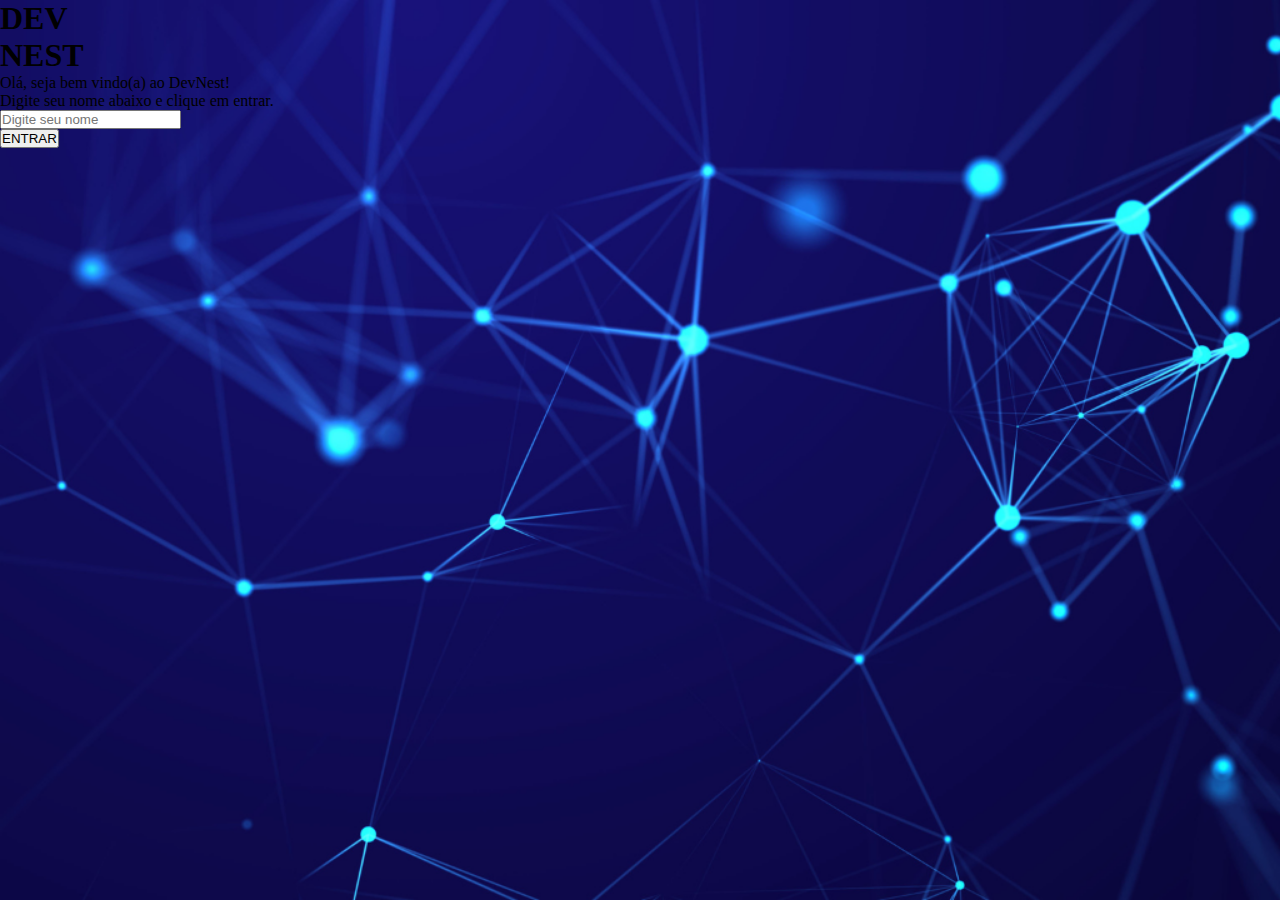
==== index.html @ 660ad91c "escopo inicial login" ====
<!DOCTYPE html>
<html lang="pt-br">
<head>
    <meta charset="UTF-8">
    <meta name="viewport" content="width=device-width, initial-scale=1.0">
    <title>DevNest - Login</title>
    <link rel="shortcut icon" href="imagens/favicon.ico" type="image/x-icon">
    <link rel="stylesheet" href="estilos/acesso.css">
    <link rel="stylesheet" href="estilos/acesso002.css">
</head>
<body>

    <!--CONTAINER PRINCIPAL-->
    <div class="container" id="icontainer">

        <!--TÍTULOS-->
        <div class="titulos">
            <h1 id="titulo01">DEV</h1>
            <h1 id="titulo02">NEST</h1>
        </div>

        <!--SAUDAÇÃO-->
        <div class="saudacao">
            <p>Olá, seja bem vindo&#40;a&#41; ao DevNest!</p>
            <p>Digite seu nome abaixo e clique em entrar.</p>
        </div>

        <!--DADOS DO USUÁRIO-->
        <form action="" method="post" name="acesso" id="iacesso" autocomplete="on">

            <input type="text" name="nome" id="inome" placeholder="Digite seu nome" pattern="[A-Za-z]+" oninput="this.value = this.value.replace(/[^A-Za-z]/g, '');" required>

            <!--Aqui haverá um input para validar login-->

        </form>

        <!--BOTÃO ENTRAR-->
        <button id="btnEntrar" onclick="verificarAcesso()">ENTRAR</button>

    </div>

    <!--FUNÇÕES JAVA SCRIPT-->
    <script>

        // VERIFICANDO SE O ACESSO FOI PREENCHIDO
        function verificarAcesso() {
            const nomeInput = document.getElementById('inome');

            if (nomeInput.value.trim() !== '') {
                window.location.href = 'home.html';
                
            } else {
                alert('Acesso negado! Preencha seus dados e tente novamente.');
            }
        }
    </script>
</body>
</html>
---- estilos/acesso.css ----
@charset "UTF-8";

/*VERSÃO MOBILE*/

@media screen and (max-width: 768px) {
    * {
        margin: 0px;
        padding: 0px;
    }

    html, body {
        height: 100vh;
        width: 100vw;
        background-image: url(../imagens/wallpaper-fundo001.png);
        background-size: cover;
        background-repeat: no-repeat;
    }
}
---- estilos/acesso002.css ----
@charset "UTF-8";

/*VERSÃO DESKTOP*/

@media screen and (min-width: 769px) {
    * {
        margin: 0px;
        padding: 0px;
    }

    html, body {
        height: 100vh;
        width: 100vw;
        background-image: url(../imagens/wallpaper-fundo001.png);
        background-size: cover;
        background-repeat: no-repeat;
    }
}
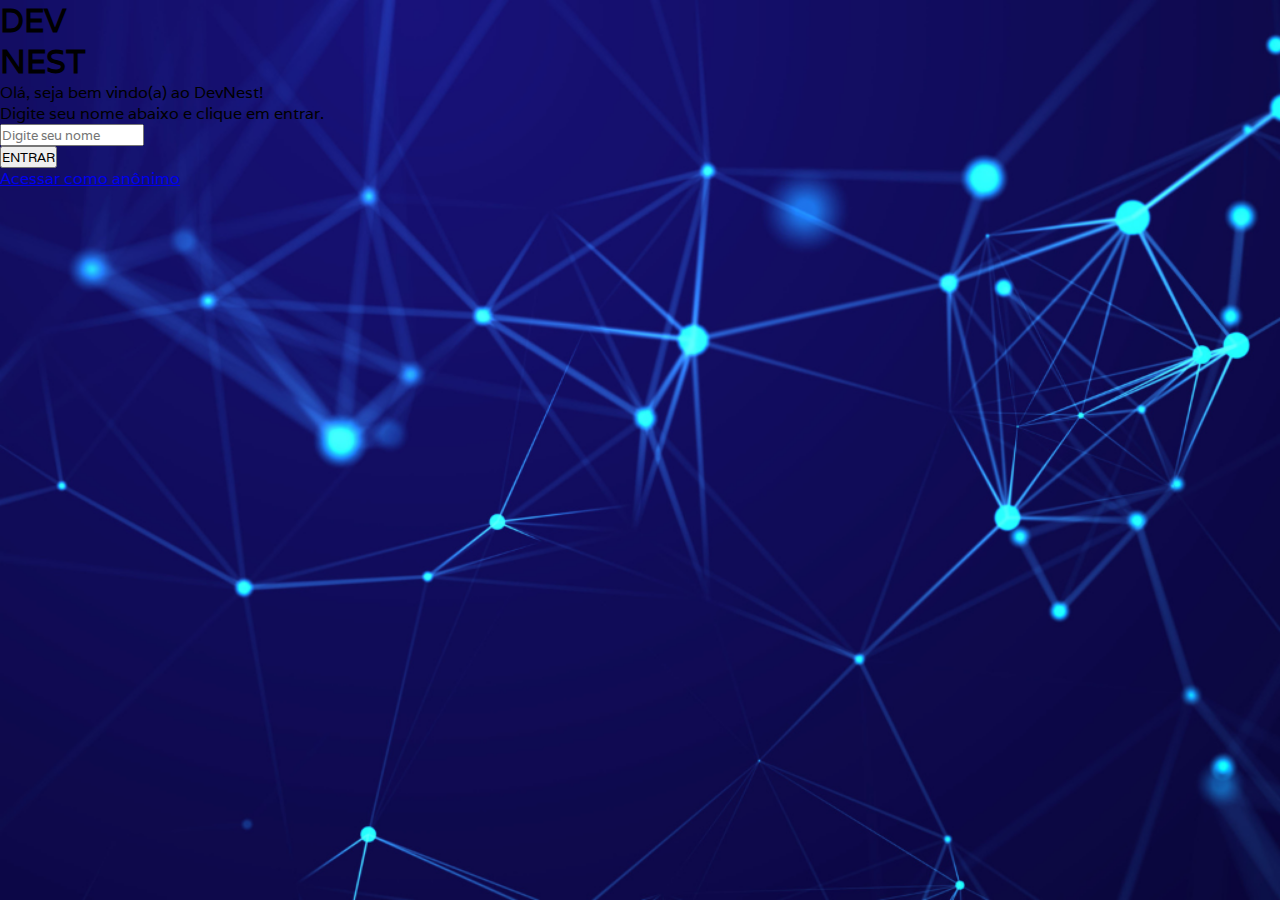
==== commit 35f6106c: "tela de login finalizada" ====
--- a/index.html
+++ b/index.html
@@ -28,7 +28,7 @@
         <!--DADOS DO USUÁRIO-->
         <form action="" method="post" name="acesso" id="iacesso" autocomplete="on">
 
-            <input type="text" name="nome" id="inome" placeholder="Digite seu nome" pattern="[A-Za-z]+" oninput="this.value = this.value.replace(/[^A-Za-z]/g, '');" required>
+            <input type="text" name="nome" id="inome" placeholder="Digite seu nome" pattern="[A-Za-z\s]+" oninput="this.value = this.value.replace(/[^A-Za-z\s]/g, '');" required>
 
             <!--Aqui haverá um input para validar login-->
 
@@ -36,6 +36,10 @@
 
         <!--BOTÃO ENTRAR-->
         <button id="btnEntrar" onclick="verificarAcesso()">ENTRAR</button>
+
+        <div id="containerAnonimo">
+            <a id="acessAnonimo" href="home.html">Acessar como anônimo</a>
+        </div>
 
     </div>
 
--- a/estilos/acesso.css
+++ b/estilos/acesso.css
@@ -2,17 +2,159 @@
 
 /*VERSÃO MOBILE*/
 
+/*CONFIGURAÇÃO GERAL*/
+
+@import url('https://fonts.googleapis.com/css2?family=Varela&display=swap');
+
+:root {
+    --fontepadrao: "Varela", sans-serif;
+    --corpadrao001: #1B2CC1;
+    --corpadrao002: #058ED9;
+    --corpadrao003: #00A7E1;
+    --corpadrao004: #34E5FF;
+    --corpadrao005: #FFFFFF;
+    --corpadrao006: #222222;
+    --box-shado001: 0px 0px 20px rgba(0, 0, 0, 0.60);
+}
+
+* {
+    margin: 0px;
+    padding: 0px;
+    font-family: var(--fontepadrao);
+}
+
+/*BACKGROUND*/
+
+html, body {
+    height: 100vh;
+    width: 100vw;
+    background-image: url(../imagens/wallpaper-fundo001.png);
+    background-size: cover;
+    background-repeat: no-repeat;
+}
+
+/*CONFIGURAÇÃO ESPECÍFICA MOBILE*/
+
 @media screen and (max-width: 768px) {
-    * {
-        margin: 0px;
-        padding: 0px;
+
+    div.container {
+        width: 90vw;
+        height: 70vh;
+        padding: 15px;
+        display: flex;
+        flex-flow: column wrap;
+        justify-content: space-evenly;
+        align-items: stretch;
+        position: absolute;
+        top: 50%;
+        left: 50%;
+        transform: translate(-50%, -50%);
+
+        color: var(--corpadrao005);
+        background-color: rgba(0, 0, 0, 0.5);
+        backdrop-filter: blur(10px);
+        border-radius: 10px;
+        box-shadow: var(--box-shado001)
     }
 
-    html, body {
-        height: 100vh;
-        width: 100vw;
-        background-image: url(../imagens/wallpaper-fundo001.png);
-        background-size: cover;
-        background-repeat: no-repeat;
+    div.titulos {
+        text-align: center;
+        font-weight: bolder;
+    }
+
+    #titulo01 {
+        padding-right: 57px;
+        font-size: 2em;
+        text-shadow: var(--box-shado001);
+    }
+
+    #titulo02 {
+        text-align: center;
+        font-size: 3em;
+        color: var(--corpadrao002);
+        text-shadow: var(--box-shado001);
+    }
+
+    div.saudacao {
+        text-align: left;
+        font-size: 1em;
+    }
+
+    form {
+        display: flex;
+        justify-content: center;
+    }
+
+    input#inome {
+        width: 100%;
+        height: 40px;
+        padding: 10px;
+        outline: none;
+        border: none;
+        border-radius: 10px;
+        font-size: 1em;
+        box-shadow: var(--box-shado001);
+        background-color: var(--corpadrao006);
+        color: white;
+    }
+
+    input#inome:focus {
+        background-color: white;
+        color: black;
+        transition: 0.4s;
+    }
+
+    #btnEntrar {
+        width: 100%;
+        height: 56px;
+        padding: 10px;
+        outline: none;
+        border: none;
+        border-radius: 10px;
+        box-shadow: var(--box-shado001);
+        font-size: 1.1em;    
+        background-color: var(--corpadrao001);
+        color: white;
+        cursor: pointer;
+    }
+
+    #btnEntrar:hover {
+        background-color: var(--corpadrao002);
+        transition: 0.4s;
+    }
+
+    #btnEntrar:active {
+        background-color: var(--corpadrao006);
+        color: white;
+        transition: 0.1s;
+    }
+
+    div#containerAnonimo {
+        height: 0px;
+        display: flex;
+        justify-content: center;
+        align-items: center;
+    }
+
+    #acessAnonimo {
+        width: 50%;
+        color: var(--corpadrao005);
+        text-align: center;
+        text-decoration: none;
+        border: 1px solid var(--corpadrao001);
+        border-radius: 10px;
+        box-shadow: var(--box-shado001);
+    }
+
+    #acessAnonimo:hover {
+        background-color: var(--corpadrao001);
+        color: white;
+        transition: 0.4s;
+    }
+
+    #acessAnonimo:active {
+        background-color: var(--corpadrao006);
+        color: white;
+        transition: 0.1s;
     }
 }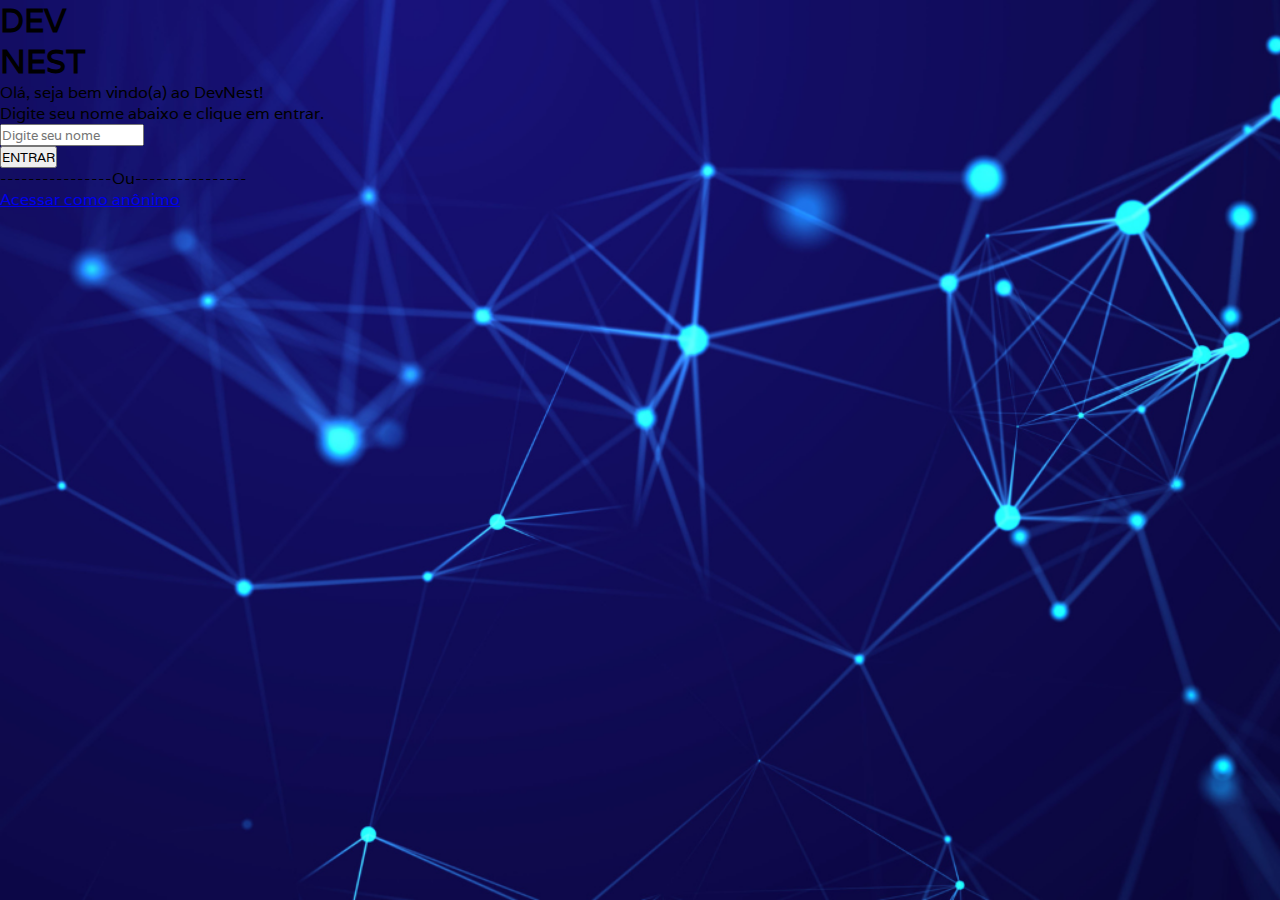
==== commit 9f249b07: "ajuste" ====
--- a/index.html
+++ b/index.html
@@ -37,10 +37,20 @@
         <!--BOTÃO ENTRAR-->
         <button id="btnEntrar" onclick="verificarAcesso()">ENTRAR</button>
 
+        <div id="iou">
+            <p>----------------Ou----------------</p>
+        </div>
+
+        <!--ACESSO ANÔNIMO-->
         <div id="containerAnonimo">
             <a id="acessAnonimo" href="home.html">Acessar como anônimo</a>
         </div>
-
+        <!--ACESSO ANÔNIMO-->
+        <!--
+        <div id="containerAnonimo">
+            <a id="acessAnonimo" href="home.html">Acessar como anônimo</a>
+        </div>
+        -->
     </div>
 
     <!--FUNÇÕES JAVA SCRIPT-->
--- a/estilos/acesso.css
+++ b/estilos/acesso.css
@@ -104,6 +104,41 @@
         transition: 0.4s;
     }
 
+    #iou {
+        font-size: 1em;
+        text-align: center;
+    }
+
+    div#containerAnonimo {
+        height: 0px;
+        margin-bottom: 10px;
+        display: flex;
+        justify-content: center;
+        align-items: center;
+    }
+
+    #acessAnonimo {
+        width: 50%;
+        color: var(--corpadrao005);
+        text-align: center;
+        text-decoration: none;
+        border: 1px solid var(--corpadrao001);
+        border-radius: 10px;
+        box-shadow: var(--box-shado001);
+    }
+
+    #acessAnonimo:hover {
+        background-color: var(--corpadrao001);
+        color: white;
+        transition: 0.4s;
+    }
+
+    #acessAnonimo:active {
+        background-color: var(--corpadrao006);
+        color: white;
+        transition: 0.1s;
+    }
+
     #btnEntrar {
         width: 100%;
         height: 56px;
@@ -129,6 +164,7 @@
         transition: 0.1s;
     }
 
+    /*
     div#containerAnonimo {
         height: 0px;
         display: flex;
@@ -157,4 +193,5 @@
         color: white;
         transition: 0.1s;
     }
+    */
 }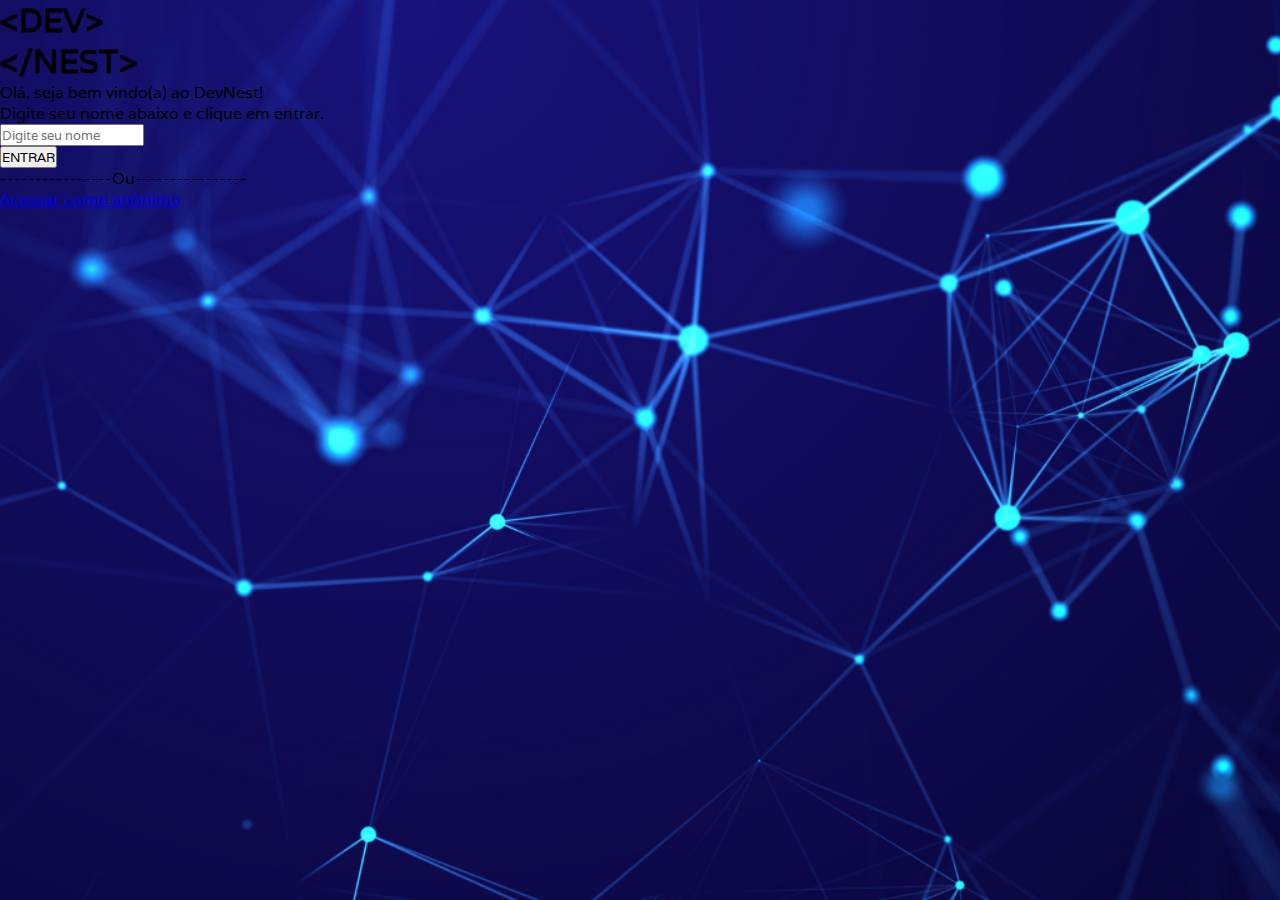
==== commit faf387ae: "ajuste de logo" ====
--- a/index.html
+++ b/index.html
@@ -15,8 +15,8 @@
 
         <!--TÍTULOS-->
         <div class="titulos">
-            <h1 id="titulo01">DEV</h1>
-            <h1 id="titulo02">NEST</h1>
+            <h1 id="titulo01">&lt;DEV&gt;</h1>
+            <h1 id="titulo02">&lt;/NEST&gt;</h1>
         </div>
 
         <!--SAUDAÇÃO-->
--- a/estilos/acesso.css
+++ b/estilos/acesso.css
@@ -111,6 +111,7 @@
 
     div#containerAnonimo {
         height: 0px;
+        margin-top: 10px;
         margin-bottom: 10px;
         display: flex;
         justify-content: center;
@@ -118,7 +119,7 @@
     }
 
     #acessAnonimo {
-        width: 50%;
+        width: 200px;
         color: var(--corpadrao005);
         text-align: center;
         text-decoration: none;
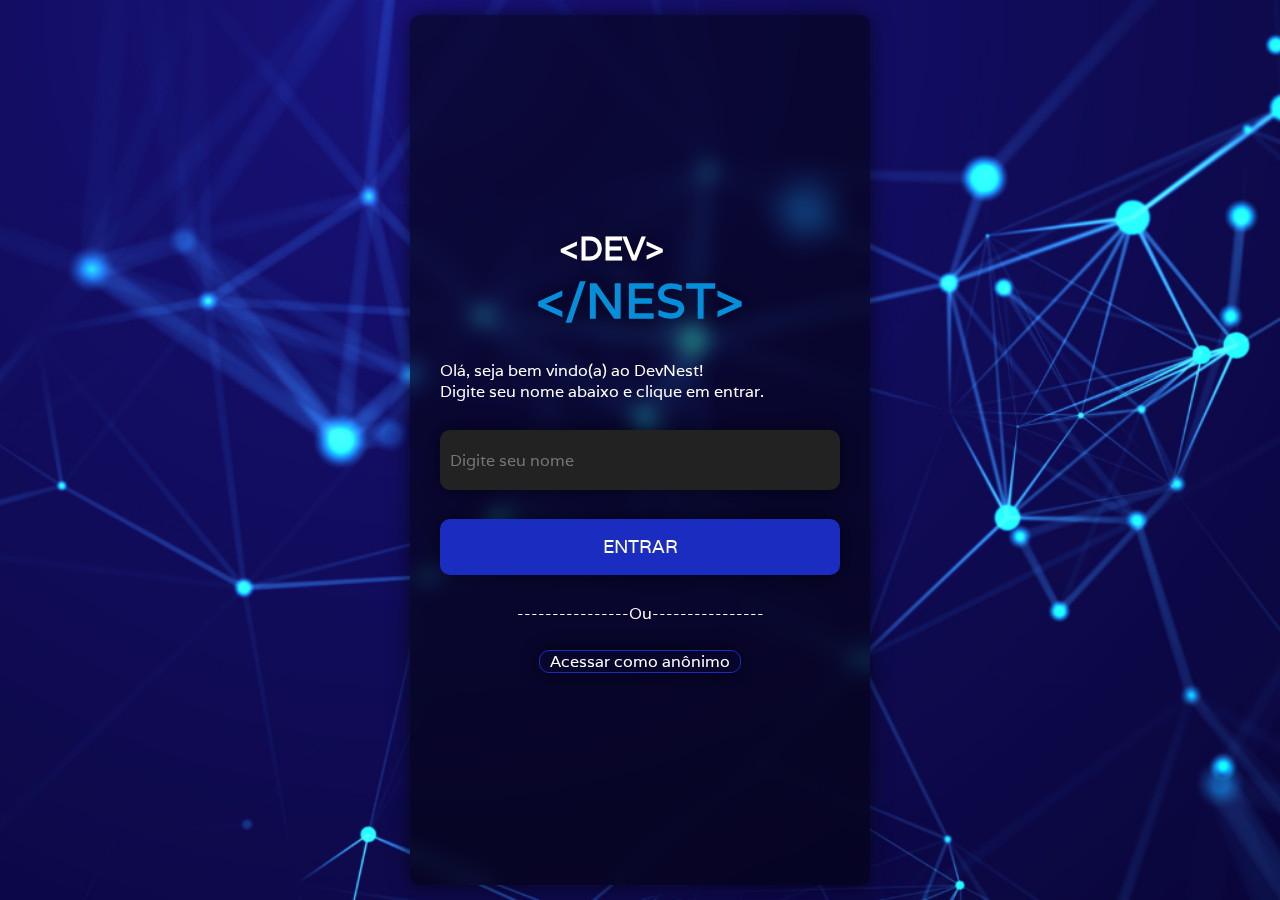
==== commit 7bd5a5ea: "tela inicial completa (todos os dispositivos)" ====
--- a/index.html
+++ b/index.html
@@ -13,44 +13,36 @@
     <!--CONTAINER PRINCIPAL-->
     <div class="container" id="icontainer">
 
-        <!--TÍTULOS-->
-        <div class="titulos">
-            <h1 id="titulo01">&lt;DEV&gt;</h1>
-            <h1 id="titulo02">&lt;/NEST&gt;</h1>
+        <div class="container002">
+
+            <!--TÍTULOS-->
+            <div class="titulos">
+                <h1 id="titulo01">&lt;DEV&gt;</h1>
+                <h1 id="titulo02">&lt;/NEST&gt;</h1>
+            </div>
+            <!--SAUDAÇÃO-->
+            <div class="saudacao">
+                <p>Olá, seja bem vindo&#40;a&#41; ao DevNest!</p>
+                <p>Digite seu nome abaixo e clique em entrar.</p>
+            </div>
+            <!--DADOS DO USUÁRIO-->
+            <form action="" method="post" name="acesso" id="iacesso" autocomplete="on">
+                <!--INPUT NOME-->
+                <input type="text" name="nome" id="inome" placeholder="Digite seu nome" pattern="[A-Za-z\s]+" oninput="this.value = this.value.replace(/[^A-Za-z\s]/g, '');" required>
+                <!--Futuramente haverá um input para validar login-->
+            </form>
+            <!--BOTÃO ENTRAR-->
+            <button id="btnEntrar" onclick="verificarAcesso()">ENTRAR</button>
+            <div id="iou">
+                <p>----------------Ou----------------</p>
+            </div>
+            <!--ACESSO ANÔNIMO-->
+            <div id="containerAnonimo">
+                <a id="acessAnonimo" href="home.html">Acessar como anônimo</a>
+            </div>
+
         </div>
 
-        <!--SAUDAÇÃO-->
-        <div class="saudacao">
-            <p>Olá, seja bem vindo&#40;a&#41; ao DevNest!</p>
-            <p>Digite seu nome abaixo e clique em entrar.</p>
-        </div>
-
-        <!--DADOS DO USUÁRIO-->
-        <form action="" method="post" name="acesso" id="iacesso" autocomplete="on">
-
-            <input type="text" name="nome" id="inome" placeholder="Digite seu nome" pattern="[A-Za-z\s]+" oninput="this.value = this.value.replace(/[^A-Za-z\s]/g, '');" required>
-
-            <!--Aqui haverá um input para validar login-->
-
-        </form>
-
-        <!--BOTÃO ENTRAR-->
-        <button id="btnEntrar" onclick="verificarAcesso()">ENTRAR</button>
-
-        <div id="iou">
-            <p>----------------Ou----------------</p>
-        </div>
-
-        <!--ACESSO ANÔNIMO-->
-        <div id="containerAnonimo">
-            <a id="acessAnonimo" href="home.html">Acessar como anônimo</a>
-        </div>
-        <!--ACESSO ANÔNIMO-->
-        <!--
-        <div id="containerAnonimo">
-            <a id="acessAnonimo" href="home.html">Acessar como anônimo</a>
-        </div>
-        -->
     </div>
 
     <!--FUNÇÕES JAVA SCRIPT-->
--- a/estilos/acesso.css
+++ b/estilos/acesso.css
@@ -5,6 +5,9 @@
 /*CONFIGURAÇÃO GERAL*/
 
 @import url('https://fonts.googleapis.com/css2?family=Varela&display=swap');
+
+
+/*VARIÁVEIS PADRÕES*/
 
 :root {
     --fontepadrao: "Varela", sans-serif;
@@ -35,10 +38,12 @@
 
 /*CONFIGURAÇÃO ESPECÍFICA MOBILE*/
 
-@media screen and (max-width: 768px) {
+@media screen and (max-width: 640px) {
 
+/*CONTAINER PRINCIPAL*/
     div.container {
         width: 90vw;
+        max-width: 300px;
         height: 70vh;
         padding: 15px;
         display: flex;
@@ -57,6 +62,15 @@
         box-shadow: var(--box-shado001)
     }
 
+    div.container002 {
+        height: 500px;
+        display: flex;
+        flex-flow: column wrap;
+        justify-content: space-evenly;
+        align-items: stretch;
+    }
+
+/*LOGO DEVNEST*/
     div.titulos {
         text-align: center;
         font-weight: bolder;
@@ -75,11 +89,13 @@
         text-shadow: var(--box-shado001);
     }
 
+/*SAUDAÇÃO*/
     div.saudacao {
         text-align: left;
         font-size: 1em;
     }
 
+/*INPUT DADOS*/
     form {
         display: flex;
         justify-content: center;
@@ -104,11 +120,39 @@
         transition: 0.4s;
     }
 
+/*BOTÃO ENTRAR*/
+    #btnEntrar {
+        width: 100%;
+        height: 56px;
+        padding: 10px;
+        outline: none;
+        border: none;
+        border-radius: 10px;
+        box-shadow: var(--box-shado001);
+        font-size: 1.1em;    
+        background-color: var(--corpadrao001);
+        color: white;
+        cursor: pointer;
+    }
+
+    #btnEntrar:hover {
+        background-color: var(--corpadrao002);
+        transition: 0.4s;
+    }
+
+    #btnEntrar:active {
+        background-color: var(--corpadrao006);
+        color: white;
+        transition: 0.1s;
+    }
+
+/*OU*/
     #iou {
         font-size: 1em;
         text-align: center;
     }
 
+/*ACESSO ANÔNIMO*/
     div#containerAnonimo {
         height: 0px;
         margin-top: 10px;
@@ -140,59 +184,4 @@
         transition: 0.1s;
     }
 
-    #btnEntrar {
-        width: 100%;
-        height: 56px;
-        padding: 10px;
-        outline: none;
-        border: none;
-        border-radius: 10px;
-        box-shadow: var(--box-shado001);
-        font-size: 1.1em;    
-        background-color: var(--corpadrao001);
-        color: white;
-        cursor: pointer;
-    }
-
-    #btnEntrar:hover {
-        background-color: var(--corpadrao002);
-        transition: 0.4s;
-    }
-
-    #btnEntrar:active {
-        background-color: var(--corpadrao006);
-        color: white;
-        transition: 0.1s;
-    }
-
-    /*
-    div#containerAnonimo {
-        height: 0px;
-        display: flex;
-        justify-content: center;
-        align-items: center;
-    }
-
-    #acessAnonimo {
-        width: 50%;
-        color: var(--corpadrao005);
-        text-align: center;
-        text-decoration: none;
-        border: 1px solid var(--corpadrao001);
-        border-radius: 10px;
-        box-shadow: var(--box-shado001);
-    }
-
-    #acessAnonimo:hover {
-        background-color: var(--corpadrao001);
-        color: white;
-        transition: 0.4s;
-    }
-
-    #acessAnonimo:active {
-        background-color: var(--corpadrao006);
-        color: white;
-        transition: 0.1s;
-    }
-    */
 }--- a/estilos/acesso002.css
+++ b/estilos/acesso002.css
@@ -2,17 +2,150 @@
 
 /*VERSÃO DESKTOP*/
 
-@media screen and (min-width: 769px) {
-    * {
-        margin: 0px;
-        padding: 0px;
+@media screen and (min-width: 641px) {
+
+    body {
+        display: flex;
+        justify-content: center;
+        align-items: center;
     }
 
-    html, body {
-        height: 100vh;
-        width: 100vw;
-        background-image: url(../imagens/wallpaper-fundo001.png);
-        background-size: cover;
-        background-repeat: no-repeat;
+    /*CONTAINER PRINCIPAL*/
+    div.container {
+        width: 90vw;
+        max-width: 400px;
+        height: 90vh;
+        padding: 30px;
+        display: flex;
+        flex-flow: column wrap;
+        justify-content: space-evenly;
+        align-items: stretch;
+        color: var(--corpadrao005);
+        background-color: rgba(0, 0, 0, 0.5);
+        backdrop-filter: blur(10px);
+        border-radius: 10px;
+        box-shadow: var(--box-shado001);
+    }
+
+    div.container002 {
+        height: 500px;
+        display: flex;
+        flex-flow: column wrap;
+        justify-content: space-evenly;
+        align-items: stretch;
+    }
+
+    /*LOGO DEVNEST*/
+    div.titulos {
+        text-align: center;
+        font-weight: bolder;
+    }
+
+    #titulo01 {
+        padding-right: 57px;
+        font-size: 2em;
+        text-shadow: var(--box-shado001);
+    }
+
+    #titulo02 {
+        text-align: center;
+        font-size: 3em;
+        color: var(--corpadrao002);
+        text-shadow: var(--box-shado001);
+    }
+
+    /*SAUDAÇÃO*/
+    div.saudacao {
+        text-align: left;
+        font-size: 1em;
+    }
+
+    /*INPUT DADOS*/
+    form {
+        display: flex;
+        justify-content: center;
+    }
+
+    input#inome {
+        width: 100%;
+        height: 40px;
+        padding: 10px;
+        outline: none;
+        border: none;
+        border-radius: 10px;
+        font-size: 1em;
+        box-shadow: var(--box-shado001);
+        background-color: var(--corpadrao006);
+        color: white;
+    }
+
+    input#inome:focus {
+        background-color: white;
+        color: black;
+        transition: 0.4s;
+    }
+
+    /*BOTÃO ENTRAR*/
+    #btnEntrar {
+        width: 100%;
+        height: 56px;
+        padding: 10px;
+        outline: none;
+        border: none;
+        border-radius: 10px;
+        box-shadow: var(--box-shado001);
+        font-size: 1.1em;    
+        background-color: var(--corpadrao001);
+        color: white;
+        cursor: pointer;
+    }
+
+    #btnEntrar:hover {
+        background-color: var(--corpadrao002);
+        transition: 0.4s;
+    }
+
+    #btnEntrar:active {
+        background-color: var(--corpadrao006);
+        color: white;
+        transition: 0.1s;
+    }
+
+    /*OU*/
+    #iou {
+        font-size: 1em;
+        text-align: center;
+    }
+
+    /*ACESSO ANÔNIMO*/
+    div#containerAnonimo {
+        height: 0px;
+        margin-top: 10px;
+        margin-bottom: 10px;
+        display: flex;
+        justify-content: center;
+        align-items: center;
+    }
+
+    #acessAnonimo {
+        width: 200px;
+        color: var(--corpadrao005);
+        text-align: center;
+        text-decoration: none;
+        border: 1px solid var(--corpadrao001);
+        border-radius: 10px;
+        box-shadow: var(--box-shado001);
+    }
+
+    #acessAnonimo:hover {
+        background-color: var(--corpadrao001);
+        color: white;
+        transition: 0.4s;
+    }
+
+    #acessAnonimo:active {
+        background-color: var(--corpadrao006);
+        color: white;
+        transition: 0.1s;
     }
 }